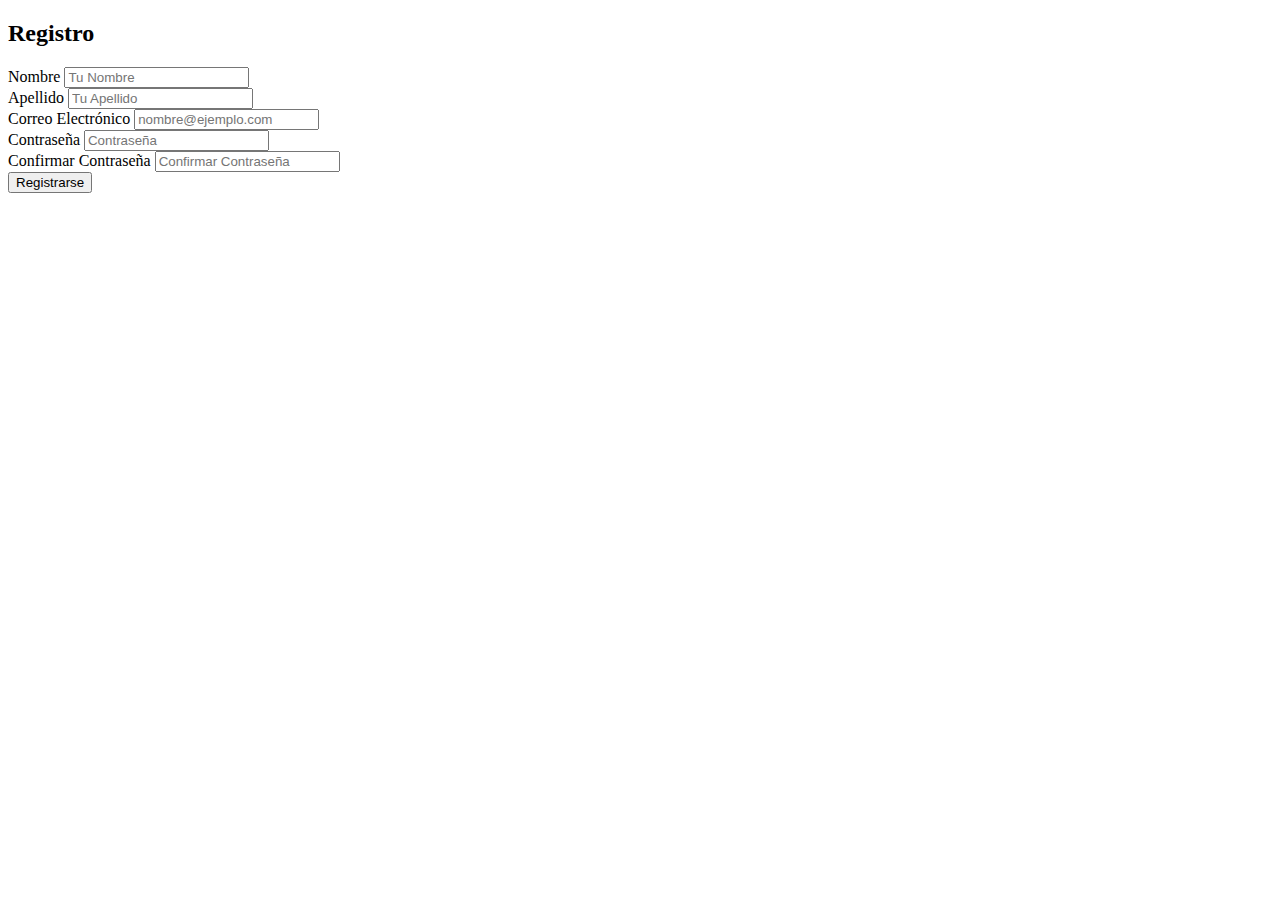
==== view/register.html @ 57b8ad75 "login y register funcionales" ====
<!doctype html>
<html lang="en">
<head>
    <title>Registro</title>
    <!-- Required meta tags -->
    <meta charset="utf-8">
    <meta name="viewport" content="width=device-width, initial-scale=1, shrink-to-fit=no">

    <!-- Bootstrap CSS v5.2.1 -->
    <link href="https://cdn.jsdelivr.net/npm/bootstrap@5.3.2/dist/css/bootstrap.min.css" rel="stylesheet" integrity="sha384-T3c6CoIi6uLrA9TneNEoa7RxnatzjcDSCmG1MXxSR1GAsXEV/Dwwykc2MPK8M2HN" crossorigin="anonymous">
</head>
<body>
    <main>
        <div class="container">
            <div class="row justify-content-center">
                <div class="col-md-6 col-lg-4 mt-5">
                    <form class="border p-4 shadow rounded" method="post" action="../controller/register.php">
                        <h2 class="mb-4 text-center">Registro</h2>
                        <div class="mb-3">
                            <label for="nombre" class="form-label">Nombre</label>
                            <input type="text" class="form-control" id="nombre" name="nombre" placeholder="Tu Nombre" required>
                        </div>
                        <div class="mb-3">
                            <label for="apellido" class="form-label">Apellido</label>
                            <input type="text" class="form-control" id="apellido" name="apellido" placeholder="Tu Apellido" required>
                        </div>
                        <div class="mb-3">
                            <label for="email" class="form-label">Correo Electrónico</label>
                            <input type="email" class="form-control" id="email" name="email" placeholder="nombre@ejemplo.com" required>
                        </div>
                        <div class="mb-3">
                            <label for="password" class="form-label">Contraseña</label>
                            <input type="password" class="form-control" id="password" name="password" placeholder="Contraseña" required>
                        </div>
                        <div class="mb-3">
                            <label for="confirm_password" class="form-label">Confirmar Contraseña</label>
                            <input type="password" class="form-control" id="confirm_password" name="confirm_password" placeholder="Confirmar Contraseña" required>
                        </div>
                        <button type="submit" class="btn btn-primary w-100">Registrarse</button>
                    </form>
                </div>
            </div>
        </div>
    </main>

    <!-- Bootstrap JavaScript Libraries -->
    <script src="../js/validacion_registro.js"></script>
    <script src="https://cdn.jsdelivr.net/npm/@popperjs/core@2.11.8/dist/umd/popper.min.js" integrity="sha384-I7E8VVD/ismYTF4hNIPjVp/Zjvgyol6VFvRkX/vR+Vc4jQkC+hVqc2pM8ODewa9r" crossorigin="anonymous">
    </script>
    <script src="https://cdn.jsdelivr.net/npm/bootstrap@5.3.2/dist/js/bootstrap.min.js" integrity="sha384-BBtl+eGJRgqQAUMxJ7pMwbEyER4l1g+O15P+16Ep7Q9Q+zqX6gSbd85u4mG4QzX+" crossorigin="anonymous">
    </script>
</body>
</html>
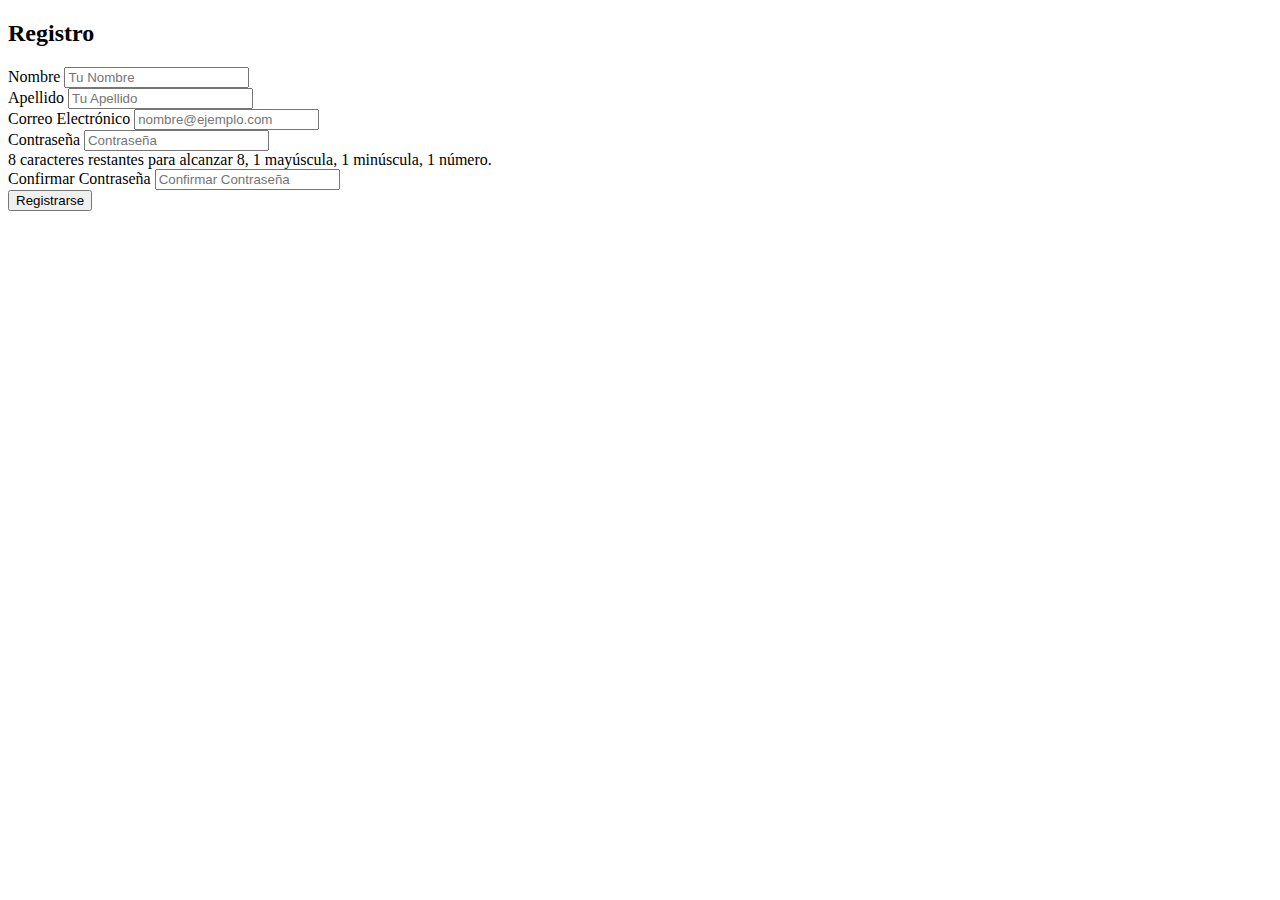
==== commit fa6962a3: "validaciones hechas" ====
--- a/view/register.html
+++ b/view/register.html
@@ -31,7 +31,10 @@
                         <div class="mb-3">
                             <label for="password" class="form-label">Contraseña</label>
                             <input type="password" class="form-control" id="password" name="password" placeholder="Contraseña" required>
+                            <div id="password-progress">8 caracteres restantes para alcanzar 8, 1 mayúscula, 1 minúscula, 1 número.</div>
                         </div>
+                        
+                        
                         <div class="mb-3">
                             <label for="confirm_password" class="form-label">Confirmar Contraseña</label>
                             <input type="password" class="form-control" id="confirm_password" name="confirm_password" placeholder="Confirmar Contraseña" required>
